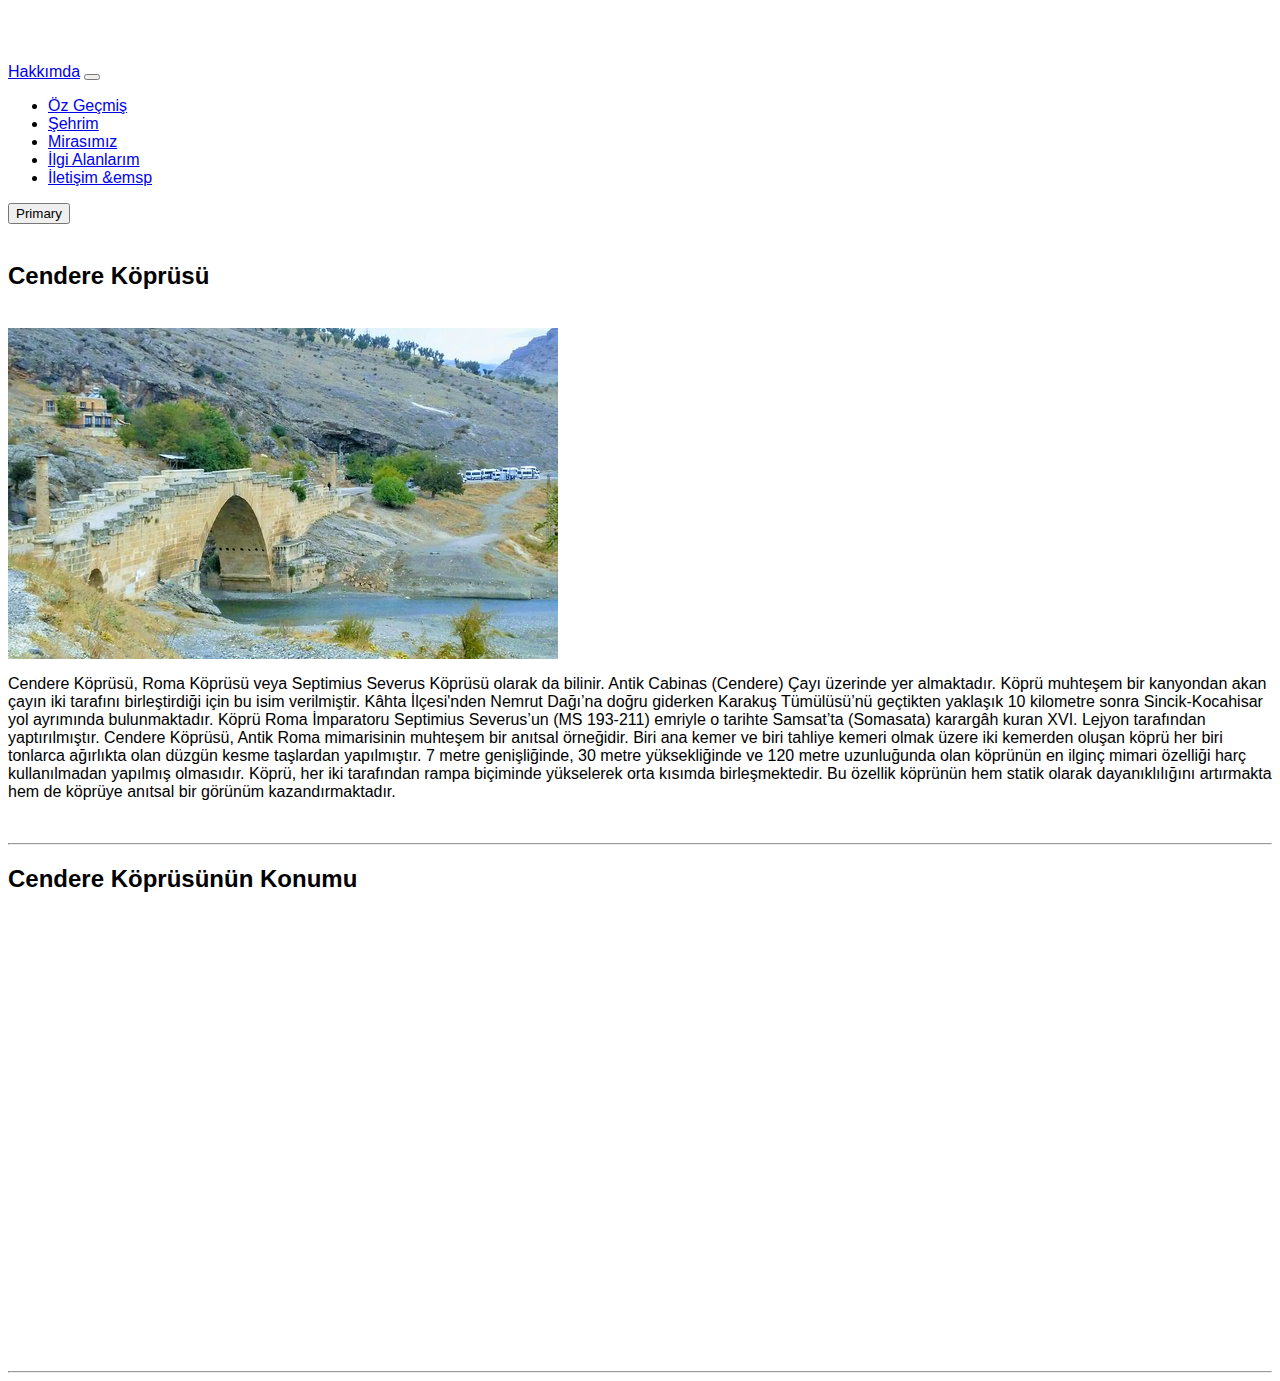
==== CendereKoprusu.html @ fee2d445 "added cv and mycity page" ====
<html >
<head>   
    <link rel="stylesheet" href="style.css">
    <title>Document</title>
    <link href="https://cdn.jsdelivr.net/npm/bootstrap@5.0.0/dist/css/bootstrap.min.css" rel="stylesheet" integrity="sha384-wEmeIV1mKuiNpC+IOBjI7aAzPcEZeedi5yW5f2yOq55WWLwNGmvvx4Um1vskeMj0" crossorigin="anonymous"> 
    <script src="https://code.jquery.com/jquery-1.11.1.js"></script>
    <script> 
      $(function(){
        $("#DivContent").load("navbar.html"); 
      });
    </script> 

</head>
 <div id="DivContent"></div>
<body class="bg-secondary">
    <div class="container ">
        <br>
            <h2 class="text-center Baslik">Cendere Köprüsü</h2>
        <br>
        <div class="row">
        <div class="col-md-6"><img src="images/CendereKoprusu2.jpg " alt="cigKofte" class="rounded-circle"></div>
        <div class="col-md-6 bg-info">
            
<p>
Cendere Köprüsü, Roma Köprüsü veya Septimius Severus Köprüsü olarak da bilinir.
 Antik Cabinas (Cendere) Çayı üzerinde yer almaktadır. Köprü muhteşem bir kanyondan akan çayın iki tarafını birleştirdiği için bu isim verilmiştir. Kâhta İlçesi'nden Nemrut Dağı’na doğru giderken Karakuş Tümülüsü’nü geçtikten yaklaşık 10 kilometre sonra Sincik-Kocahisar yol ayrımında bulunmaktadır. Köprü Roma İmparatoru Septimius Severus’un (MS 193-211) emriyle o tarihte Samsat’ta (Somasata) karargâh kuran XVI. Lejyon tarafından yaptırılmıştır.
Cendere Köprüsü, Antik Roma mimarisinin muhteşem bir anıtsal örneğidir. Biri ana kemer ve biri tahliye kemeri olmak üzere iki kemerden oluşan köprü her biri tonlarca ağırlıkta olan düzgün kesme taşlardan yapılmıştır. 7 metre genişliğinde, 30 metre yüksekliğinde ve 120 metre uzunluğunda olan köprünün en ilginç mimari özelliği harç kullanılmadan yapılmış olmasıdır. Köprü, her iki tarafından rampa biçiminde yükselerek orta kısımda birleşmektedir.
 Bu özellik köprünün hem statik olarak dayanıklılığını artırmakta hem de köprüye anıtsal bir görünüm kazandırmaktadır.
</p>


        </div>
        </div>
        </div>

        <div class="text-center">
            <br>
            <hr>
            <h2 class="text-center Baslik">Cendere Köprüsünün Konumu</h2>
            <iframe src="https://www.google.com/maps/embed?pb=!1m14!1m8!1m3!1d12587.574701072368!2d38.6084898!3d37.9329143!3m2!1i1024!2i768!4f13.1!3m3!1m2!1s0x0%3A0x2224afbf47f2e8ff!2zQ2VuZGVyZSBrw7ZwcsO8c8O8!5e0!3m2!1str!2str!4v1620854388474!5m2!1str!2str" width="600" height="450" style="border:0;" allowfullscreen="" loading="lazy"></iframe>
          <hr>
          </div>

</body>
</html>
---- style.css ----
.resimSlider{
    height:600px;
    }
  body{
        padding-top: 55px;
        font-family:Arial, Helvetica, sans-serif ;
    }   

  .Icon{
max-height: 30px;
width: auto;
  }
  .Baslik {
    font-family: "Comic Sans MS", cursive, sans-serif;
      font-weight: bold;
  }
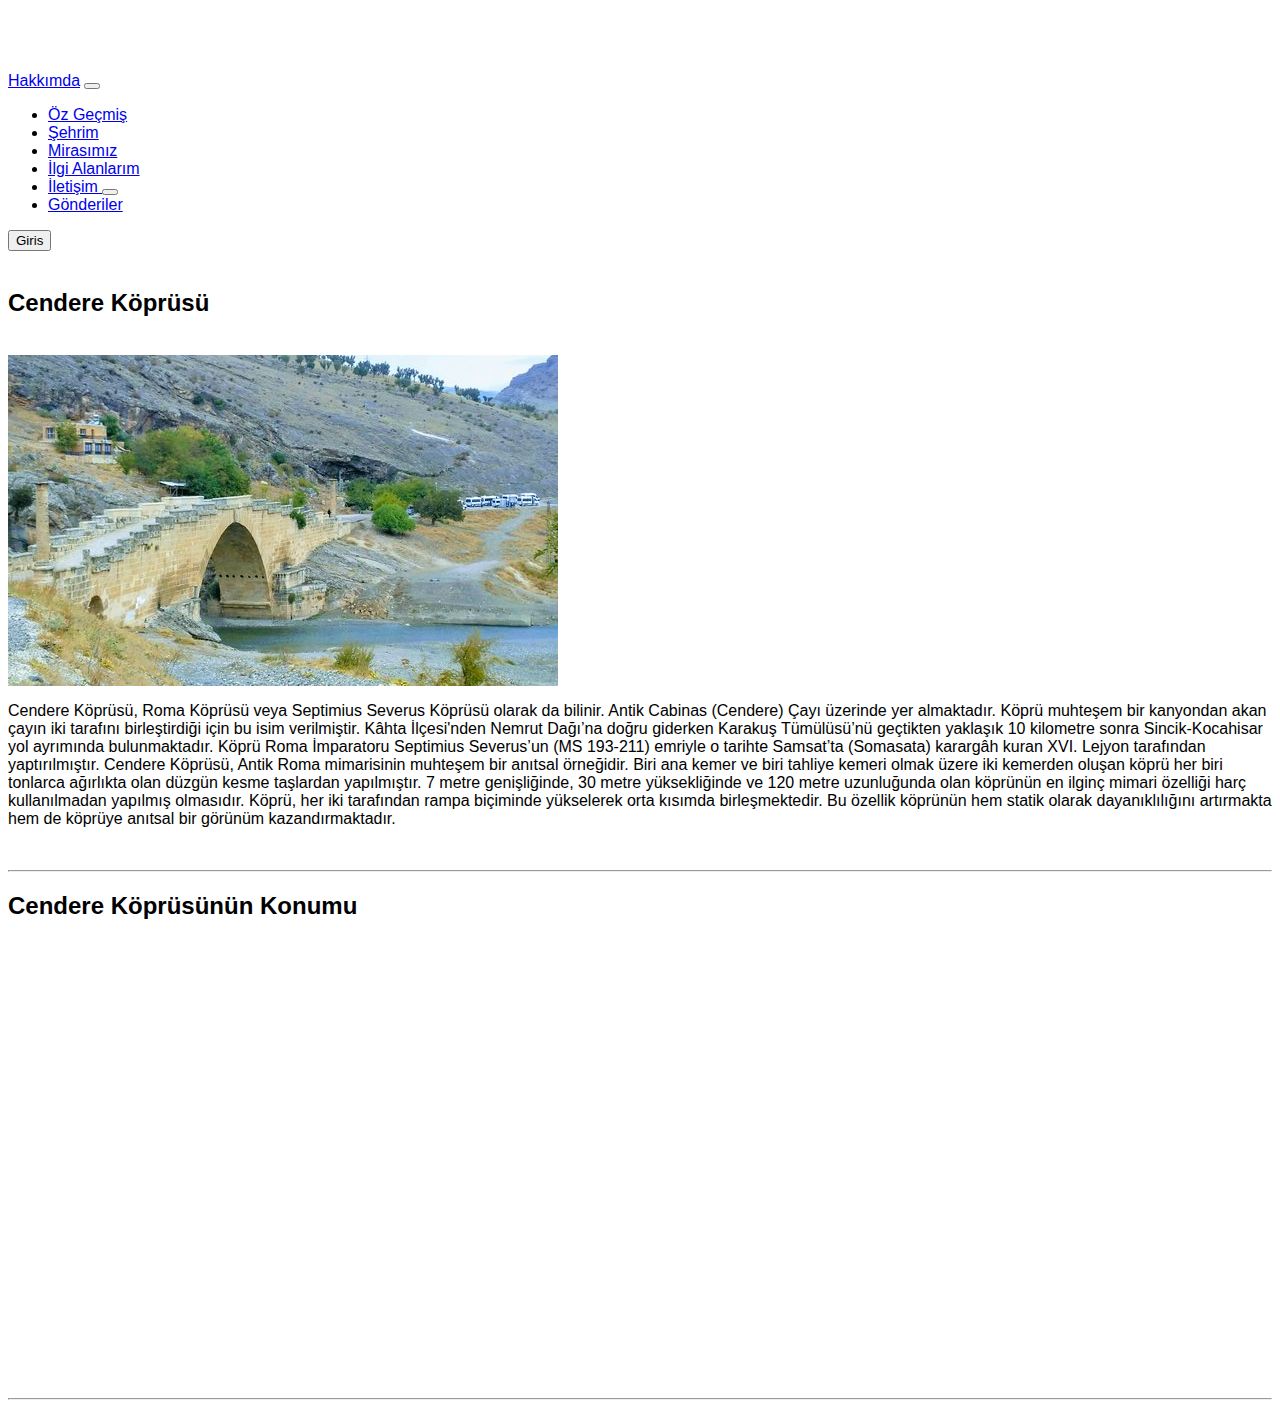
==== commit 5f6e1374: "Login and push screen added" ====
--- a/CendereKoprusu.html
+++ b/CendereKoprusu.html
@@ -1,45 +1,71 @@
-<html >
-<head>   
-    <link rel="stylesheet" href="style.css">
+<html>
+  <head>
+    <link rel="stylesheet" href="style.css" />
     <title>Document</title>
-    <link href="https://cdn.jsdelivr.net/npm/bootstrap@5.0.0/dist/css/bootstrap.min.css" rel="stylesheet" integrity="sha384-wEmeIV1mKuiNpC+IOBjI7aAzPcEZeedi5yW5f2yOq55WWLwNGmvvx4Um1vskeMj0" crossorigin="anonymous"> 
+    <link
+      href="https://cdn.jsdelivr.net/npm/bootstrap@5.0.0/dist/css/bootstrap.min.css"
+      rel="stylesheet"
+      integrity="sha384-wEmeIV1mKuiNpC+IOBjI7aAzPcEZeedi5yW5f2yOq55WWLwNGmvvx4Um1vskeMj0"
+      crossorigin="anonymous"
+    />
     <script src="https://code.jquery.com/jquery-1.11.1.js"></script>
-    <script> 
-      $(function(){
-        $("#DivContent").load("navbar.html"); 
+    <script>
+      $(function () {
+        $("#DivContent").load("navbar.html");
       });
-    </script> 
+    </script>
+  </head>
+  <div id="DivContent"></div>
+  <body class="bg-secondary">
+    <div class="container">
+      <br />
+      <h2 class="text-center Baslik">Cendere Köprüsü</h2>
+      <br />
+      <div class="row">
+        <div class="col-md-6">
+          <img
+            src="images/CendereKoprusu2.jpg "
+            alt="cigKofte"
+            class="rounded-circle"
+          />
+        </div>
+        <div class="col-md-6 bg-info">
+          <p>
+            Cendere Köprüsü, Roma Köprüsü veya Septimius Severus Köprüsü olarak
+            da bilinir. Antik Cabinas (Cendere) Çayı üzerinde yer almaktadır.
+            Köprü muhteşem bir kanyondan akan çayın iki tarafını birleştirdiği
+            için bu isim verilmiştir. Kâhta İlçesi'nden Nemrut Dağı’na doğru
+            giderken Karakuş Tümülüsü’nü geçtikten yaklaşık 10 kilometre sonra
+            Sincik-Kocahisar yol ayrımında bulunmaktadır. Köprü Roma İmparatoru
+            Septimius Severus’un (MS 193-211) emriyle o tarihte Samsat’ta
+            (Somasata) karargâh kuran XVI. Lejyon tarafından yaptırılmıştır.
+            Cendere Köprüsü, Antik Roma mimarisinin muhteşem bir anıtsal
+            örneğidir. Biri ana kemer ve biri tahliye kemeri olmak üzere iki
+            kemerden oluşan köprü her biri tonlarca ağırlıkta olan düzgün kesme
+            taşlardan yapılmıştır. 7 metre genişliğinde, 30 metre yüksekliğinde
+            ve 120 metre uzunluğunda olan köprünün en ilginç mimari özelliği
+            harç kullanılmadan yapılmış olmasıdır. Köprü, her iki tarafından
+            rampa biçiminde yükselerek orta kısımda birleşmektedir. Bu özellik
+            köprünün hem statik olarak dayanıklılığını artırmakta hem de köprüye
+            anıtsal bir görünüm kazandırmaktadır.
+          </p>
+        </div>
+      </div>
+    </div>
 
-</head>
- <div id="DivContent"></div>
-<body class="bg-secondary">
-    <div class="container ">
-        <br>
-            <h2 class="text-center Baslik">Cendere Köprüsü</h2>
-        <br>
-        <div class="row">
-        <div class="col-md-6"><img src="images/CendereKoprusu2.jpg " alt="cigKofte" class="rounded-circle"></div>
-        <div class="col-md-6 bg-info">
-            
-<p>
-Cendere Köprüsü, Roma Köprüsü veya Septimius Severus Köprüsü olarak da bilinir.
- Antik Cabinas (Cendere) Çayı üzerinde yer almaktadır. Köprü muhteşem bir kanyondan akan çayın iki tarafını birleştirdiği için bu isim verilmiştir. Kâhta İlçesi'nden Nemrut Dağı’na doğru giderken Karakuş Tümülüsü’nü geçtikten yaklaşık 10 kilometre sonra Sincik-Kocahisar yol ayrımında bulunmaktadır. Köprü Roma İmparatoru Septimius Severus’un (MS 193-211) emriyle o tarihte Samsat’ta (Somasata) karargâh kuran XVI. Lejyon tarafından yaptırılmıştır.
-Cendere Köprüsü, Antik Roma mimarisinin muhteşem bir anıtsal örneğidir. Biri ana kemer ve biri tahliye kemeri olmak üzere iki kemerden oluşan köprü her biri tonlarca ağırlıkta olan düzgün kesme taşlardan yapılmıştır. 7 metre genişliğinde, 30 metre yüksekliğinde ve 120 metre uzunluğunda olan köprünün en ilginç mimari özelliği harç kullanılmadan yapılmış olmasıdır. Köprü, her iki tarafından rampa biçiminde yükselerek orta kısımda birleşmektedir.
- Bu özellik köprünün hem statik olarak dayanıklılığını artırmakta hem de köprüye anıtsal bir görünüm kazandırmaktadır.
-</p>
-
-
-        </div>
-        </div>
-        </div>
-
-        <div class="text-center">
-            <br>
-            <hr>
-            <h2 class="text-center Baslik">Cendere Köprüsünün Konumu</h2>
-            <iframe src="https://www.google.com/maps/embed?pb=!1m14!1m8!1m3!1d12587.574701072368!2d38.6084898!3d37.9329143!3m2!1i1024!2i768!4f13.1!3m3!1m2!1s0x0%3A0x2224afbf47f2e8ff!2zQ2VuZGVyZSBrw7ZwcsO8c8O8!5e0!3m2!1str!2str!4v1620854388474!5m2!1str!2str" width="600" height="450" style="border:0;" allowfullscreen="" loading="lazy"></iframe>
-          <hr>
-          </div>
-
-</body>
-</html>+    <div class="text-center">
+      <br />
+      <hr />
+      <h2 class="text-center Baslik">Cendere Köprüsünün Konumu</h2>
+      <iframe
+        src="https://www.google.com/maps/embed?pb=!1m14!1m8!1m3!1d12587.574701072368!2d38.6084898!3d37.9329143!3m2!1i1024!2i768!4f13.1!3m3!1m2!1s0x0%3A0x2224afbf47f2e8ff!2zQ2VuZGVyZSBrw7ZwcsO8c8O8!5e0!3m2!1str!2str!4v1620854388474!5m2!1str!2str"
+        width="600"
+        height="450"
+        style="border: 0"
+        allowfullscreen=""
+        loading="lazy"
+      ></iframe>
+      <hr />
+    </div>
+  </body>
+</html>
--- a/style.css
+++ b/style.css
@@ -1,10 +1,20 @@
 .resimSlider{
-    height:600px;
+    width:100%;
+    height: 80%;
     }
   body{
-        padding-top: 55px;
+        padding-top: 5%;
         font-family:Arial, Helvetica, sans-serif ;
     }   
+.koruma{
+  padding-top: 30%;
+  font-weight: bold; 
+  font-size: 100%;
+}
+.giris{
+  width: 75%;
+  padding-left: 25%;
+}
 
   .Icon{
 max-height: 30px;
@@ -14,3 +24,6 @@
     font-family: "Comic Sans MS", cursive, sans-serif;
       font-weight: bold;
   }
+
+ 
+  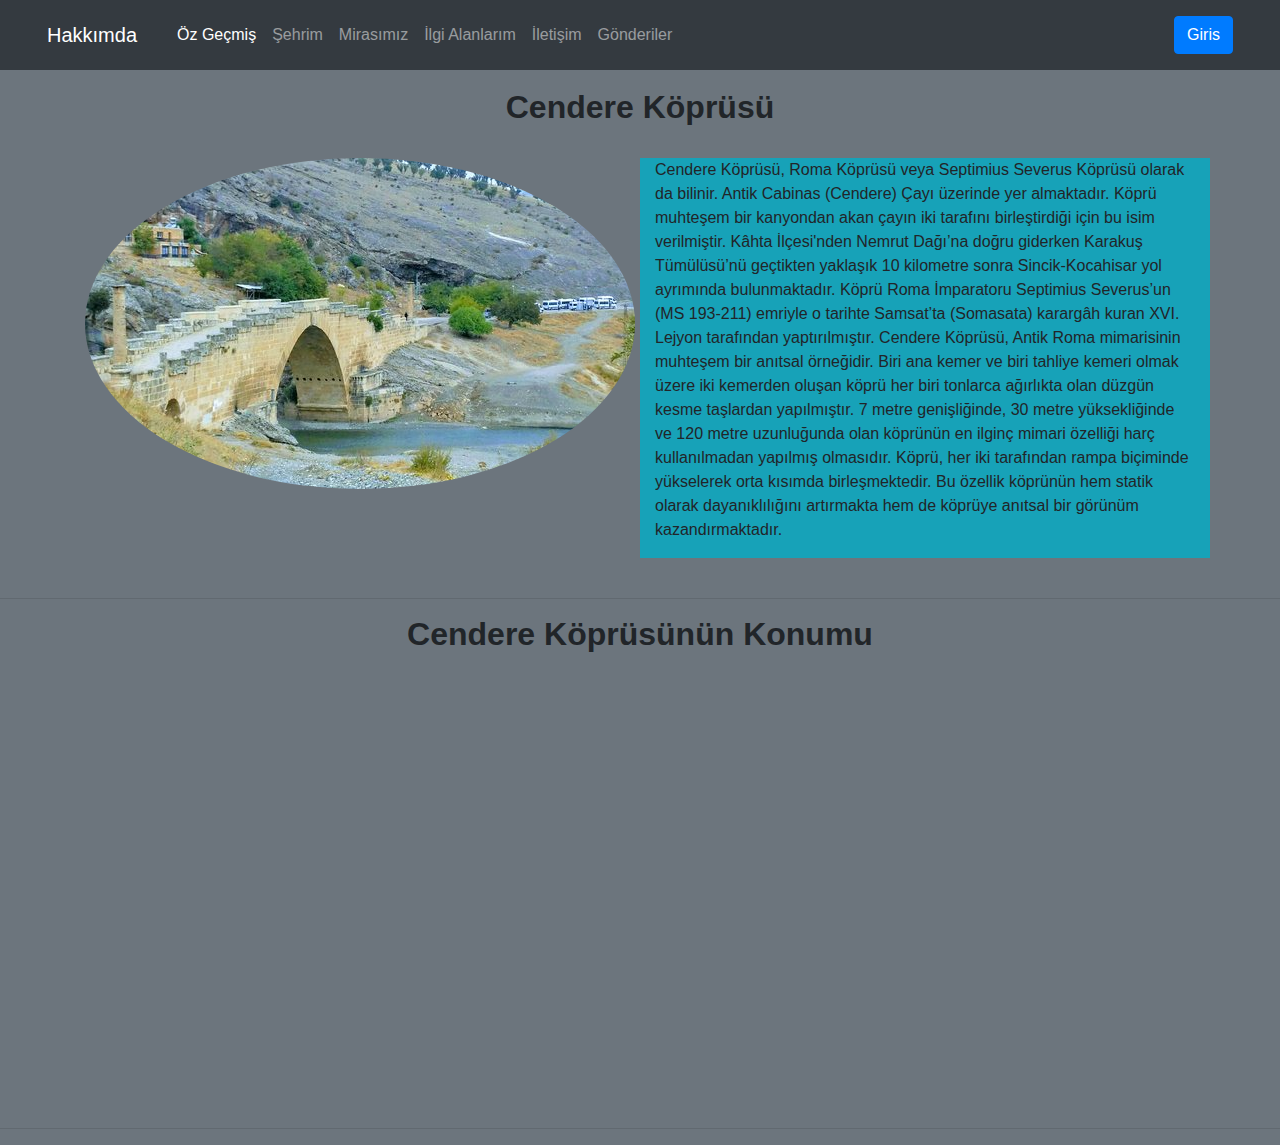
==== commit 6293b9fd: "Sayfa responsive uyumlu hale getirildi" ====
--- a/CendereKoprusu.html
+++ b/CendereKoprusu.html
@@ -1,15 +1,33 @@
 <html>
   <head>
     <link rel="stylesheet" href="style.css" />
-    <title>Document</title>
+    <title>Sehrim-CendereKoprusu</title>
+    <meta name="viewport" content="width=device-width, initial-scale=1.0"> 
     <link
-      href="https://cdn.jsdelivr.net/npm/bootstrap@5.0.0/dist/css/bootstrap.min.css"
-      rel="stylesheet"
-      integrity="sha384-wEmeIV1mKuiNpC+IOBjI7aAzPcEZeedi5yW5f2yOq55WWLwNGmvvx4Um1vskeMj0"
-      crossorigin="anonymous"
-    />
-    <script src="https://code.jquery.com/jquery-1.11.1.js"></script>
-    <script>
+    rel="stylesheet"
+    href="https://maxcdn.bootstrapcdn.com/bootstrap/4.0.0/css/bootstrap.min.css"
+    integrity="sha384-Gn5384xqQ1aoWXA+058RXPxPg6fy4IWvTNh0E263XmFcJlSAwiGgFAW/dAiS6JXm"
+    crossorigin="anonymous"
+  />
+  <script src="https://code.jquery.com/jquery-1.11.1.js"></script>
+  <script
+    src="https://cdnjs.cloudflare.com/ajax/libs/popper.js/1.12.9/umd/popper.min.js"
+    integrity="sha384-ApNbgh9B+Y1QKtv3Rn7W3mgPxhU9K/ScQsAP7hUibX39j7fakFPskvXusvfa0b4Q"
+    crossorigin="anonymous"
+  ></script>
+  <script
+    src="https://maxcdn.bootstrapcdn.com/bootstrap/4.0.0/js/bootstrap.min.js"
+    integrity="sha384-JZR6Spejh4U02d8jOt6vLEHfe/JQGiRRSQQxSfFWpi1MquVdAyjUar5+76PVCmYl"
+    crossorigin="anonymous"
+  ></script>
+  <link
+    href="https://cdn.jsdelivr.net/npm/bootstrap@5.0.0/dist/css/bootstrap.min.css"
+    rel="stylesheet"
+    integrity="sha384-wEmeIV1mKuiNpC+IOBjI7aAzPcEZeedi5yW5f2yOq55WWLwNGmvvx4Um1vskeMj0"
+    crossorigin="anonymous"
+  />
+  <script src="https://code.jquery.com/jquery-1.11.1.js"></script>
+  <script>
       $(function () {
         $("#DivContent").load("navbar.html");
       });
@@ -26,10 +44,10 @@
           <img
             src="images/CendereKoprusu2.jpg "
             alt="cigKofte"
-            class="rounded-circle"
+            class="sehrim rounded-circle"
           />
         </div>
-        <div class="col-md-6 bg-info">
+        <div class="sehrim col-md-6 bg-info">
           <p>
             Cendere Köprüsü, Roma Köprüsü veya Septimius Severus Köprüsü olarak
             da bilinir. Antik Cabinas (Cendere) Çayı üzerinde yer almaktadır.
@@ -58,6 +76,7 @@
       <hr />
       <h2 class="text-center Baslik">Cendere Köprüsünün Konumu</h2>
       <iframe
+      class="konum"
         src="https://www.google.com/maps/embed?pb=!1m14!1m8!1m3!1d12587.574701072368!2d38.6084898!3d37.9329143!3m2!1i1024!2i768!4f13.1!3m3!1m2!1s0x0%3A0x2224afbf47f2e8ff!2zQ2VuZGVyZSBrw7ZwcsO8c8O8!5e0!3m2!1str!2str!4v1620854388474!5m2!1str!2str"
         width="600"
         height="450"
--- a/style.css
+++ b/style.css
@@ -1,6 +1,6 @@
 .resimSlider{
     width:100%;
-    height: 80%;
+    height: 90%;
     }
   body{
         padding-top: 5%;
@@ -12,8 +12,11 @@
   font-size: 100%;
 }
 .giris{
-  width: 75%;
-  padding-left: 25%;
+  width: 25%;
+  margin-left: 40%;
+  margin-top: 10%;
+  padding: 3%;
+  border-style: inset;
 }
 
   .Icon{
@@ -25,5 +28,65 @@
       font-weight: bold;
   }
 
+
+.ilgialan{
+margin-left: 40%;
+width: 20%;
+height: 30%;
+}
+
+
+  @media screen and (max-width:1024px){
+.navba{
+  height: 10%
+}
+
+.resimSlidere{
+  width: 100%;
+  height: 40%;
+}
+
+.metinler{
+  margin: 5%;
+ width: 90%;
+}
+
+.konum{
+
+  width: 100%;
+}
+
+.sehrim{
+  width: 95%;
+ 
+}
+
+.yemek{
+
+margin-left: 20%;
+margin-top:1%
+}
+.giris{
+  width: 50%;
+  margin-left: 25%;
+  margin-top: 30%;
+  padding: 3%;
+  border-style: inset;
+}
+
+.ilgialan{
+  margin-left: 25%;
+  width: 50%;
+  height: 60%;
+  }
+  
+
+
+body{
+  padding-top: 14%;
+  font-family:Arial, Helvetica, sans-serif ;
+}   
+
+  }
  
   